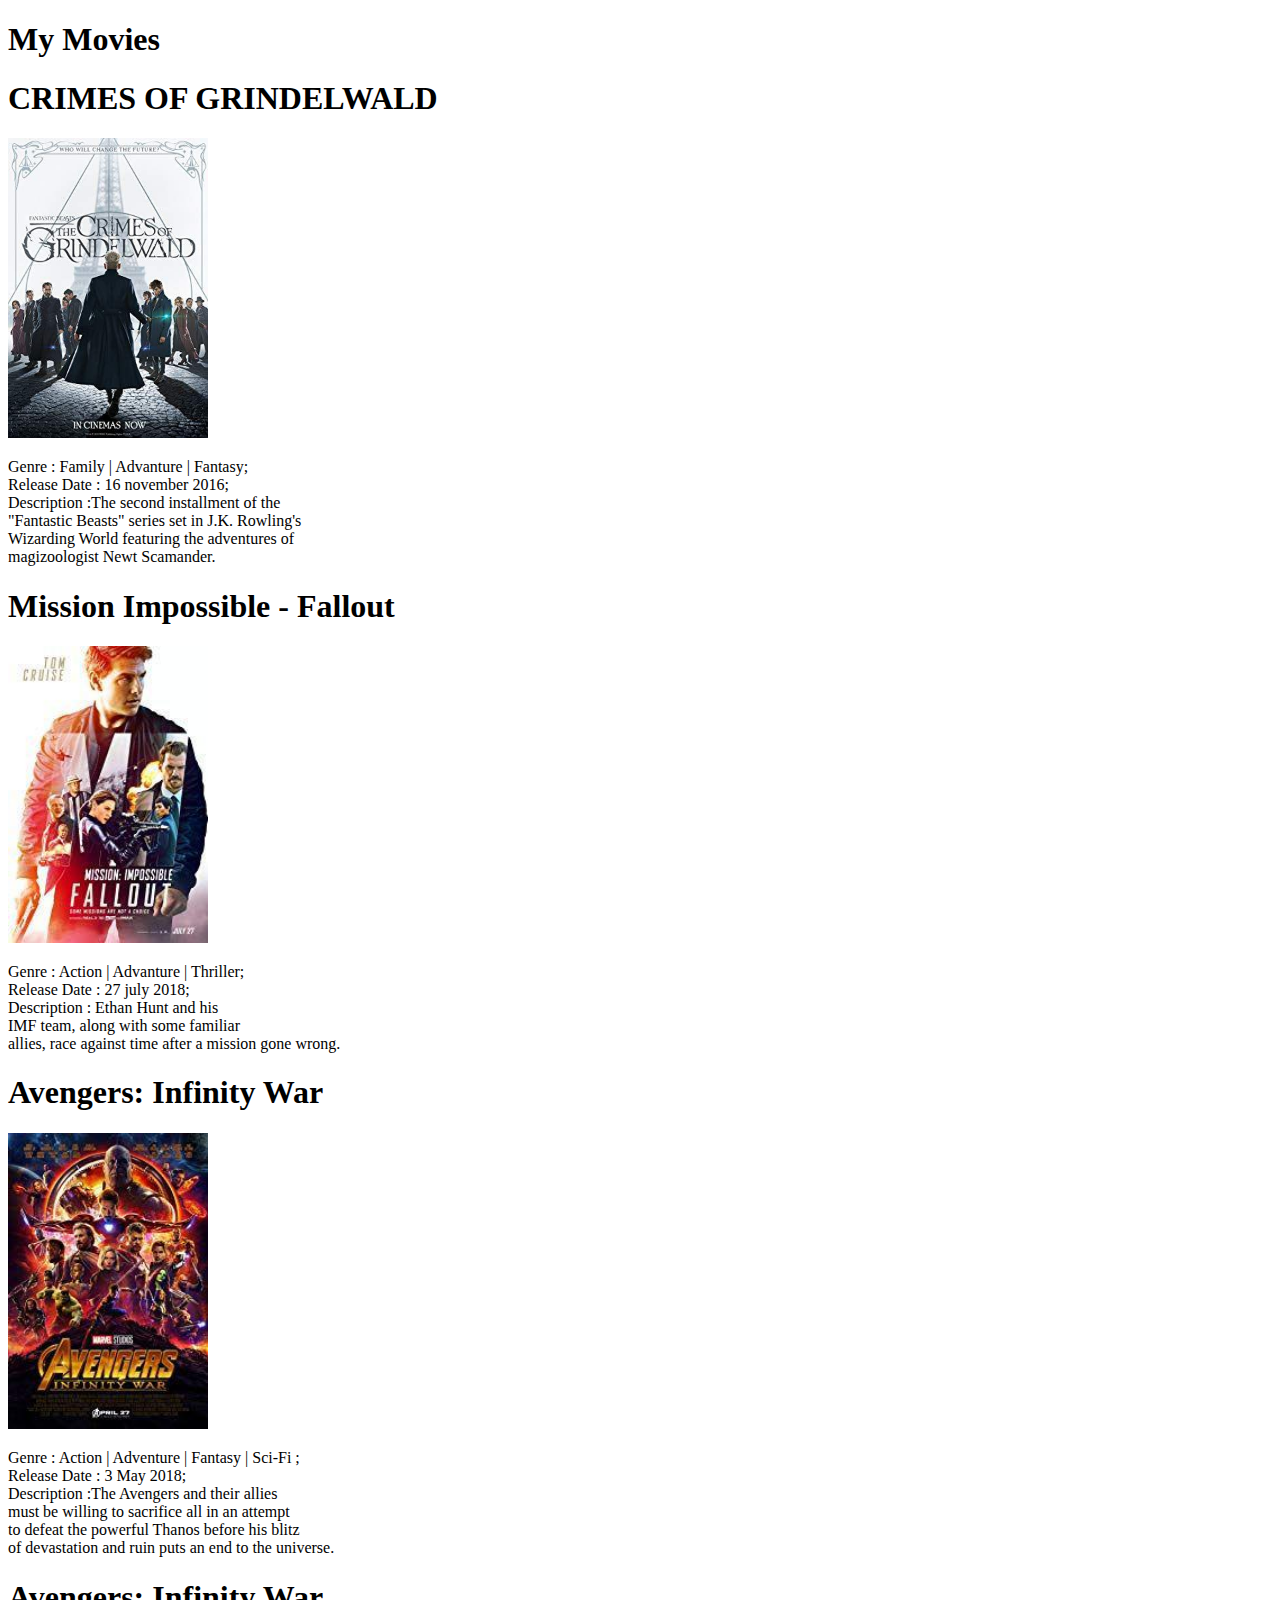
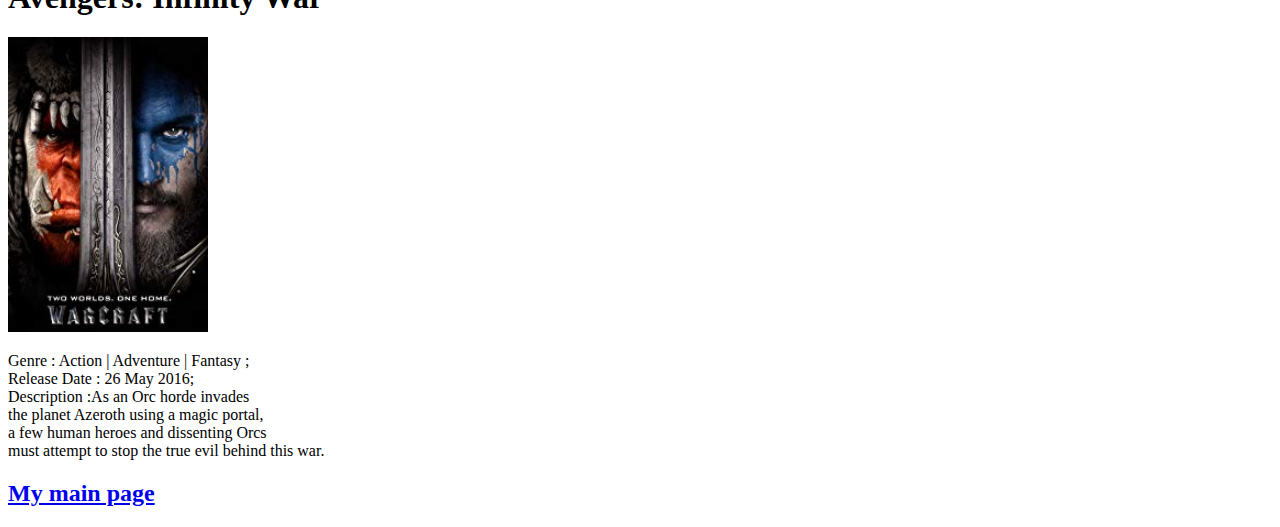
==== movie.html @ 5d816443 "Add files via upload" ====
<!DOCTYPE html>
<html>
<head>
	<title>Movies</title>
</head>
<h1> My Movies </h1>
<body>
<h1>CRIMES OF GRINDELWALD</h1>
	<a href="https://m.imdb.com/news/ni62282910?pf_rd_m=A2FGELUUNOQJNL&pf_rd_p=73ff69c3-cf0f-4468-ab90-5a2ea2639a0b&pf_rd_r=GV7DPY0B25RV8X7QG5XB&pf_rd_s=center-6&pf_rd_t=15061&pf_rd_i=homepage&ref_=m_hm_nw_tp_i"><img src="photo_2018-11-16_15-22-33.jpg" width=200 height=300></a>
<br>
<p>
	Genre : Family | Advanture | Fantasy;
	<br>
	Release Date : 16 november 2016;
	<br>
	Description :The second installment of the <br>"Fantastic Beasts" series set in J.K. Rowling's <br>Wizarding World featuring the adventures of<br> magizoologist Newt Scamander.
</p>
<h1>Mission Impossible - Fallout</h1>
<a href="https://m.imdb.com/title/tt4912910/?ref_=fn_al_tt_9"><img src="photo_2018-11-17_03-05-24.jpg" width=200 heigth=300></a>
<br>
<p>
	Genre : Action | Advanture | Thriller;
	<br>
	Release Date : 27 july 2018;
	<br>
	Description : Ethan Hunt and his <br>IMF team, along with some familiar <br>allies, race against time after a mission gone wrong.
</p>
<h1>Avengers: Infinity War</h1>
<a href="https://m.imdb.com/title/tt4154756/?ref=m_nv_sr_1"><img src="photo_2018-11-17_14-06-49.jpg" width=200 heigth=300></a>

<p>
	Genre :  Action | Adventure | Fantasy | Sci-Fi ;
	<br>
	Release Date : 3 May 2018;
	<br>
	Description :The Avengers and their allies <br>must be willing to sacrifice all in an attempt <br>to defeat the powerful Thanos before his blitz <br>of devastation and ruin puts an end to the universe.
</p>
<h1>Avengers: Infinity War</h1>
<a href="https://www.imdb.com/title/tt0803096/?ref_=nv_sr_1"><img src="MV5BMjIwNTM0Mzc5MV5BMl5BanBnXkFtZTgwMDk5NDU1ODE@._V1_UX182_CR0,0,182,268_AL_.jpg" width=200 heigth=300></a>

<p>
	Genre :  Action | Adventure | Fantasy ;
	<br>
	Release Date : 26 May 2016;
	<br>
	Description :As an Orc horde invades <br>the planet Azeroth using a magic portal,<br> a few human heroes and dissenting Orcs<br> must attempt to stop the true evil behind this war. 
</p>

<a href="file:///D:/html/Hakim.html"><h2>My main page</h2></a>
</body>
</html>
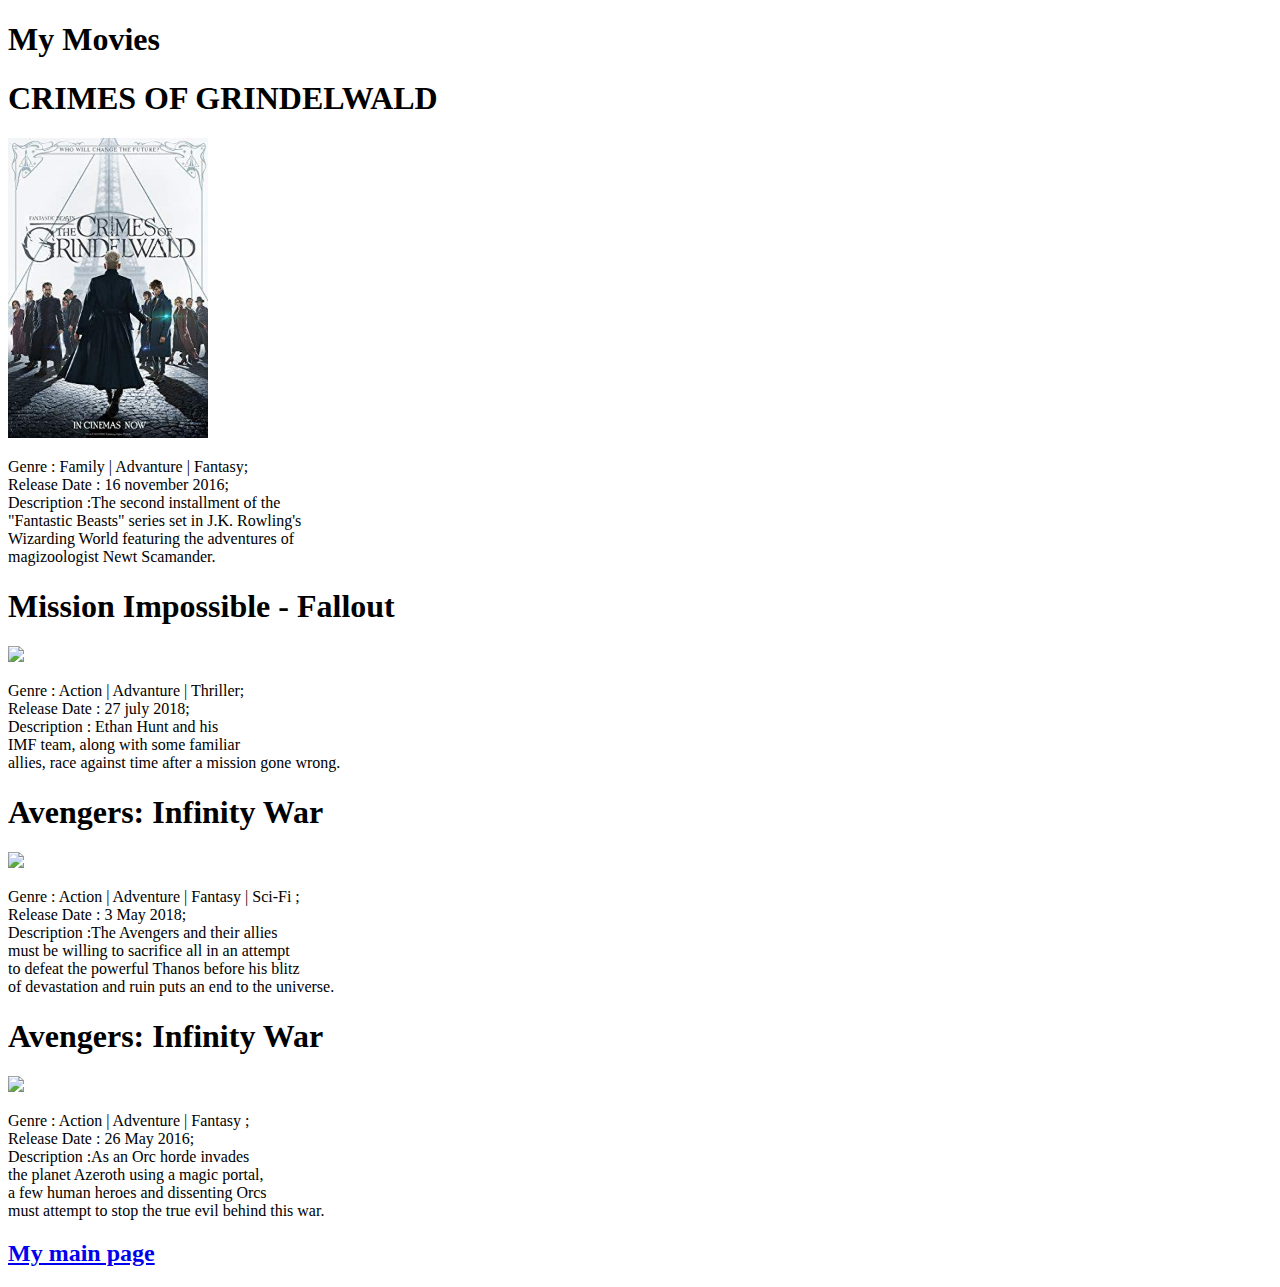
==== commit c5b2eacb: "Add files via upload" ====
--- a/movie.html
+++ b/movie.html
@@ -46,6 +46,6 @@
 	Description :As an Orc horde invades <br>the planet Azeroth using a magic portal,<br> a few human heroes and dissenting Orcs<br> must attempt to stop the true evil behind this war. 
 </p>
 
-<a href="file:///D:/html/Hakim.html"><h2>My main page</h2></a>
+<a href="file:///https://hakim707.github.io/"><h2>My main page</h2></a>
 </body>
 </html>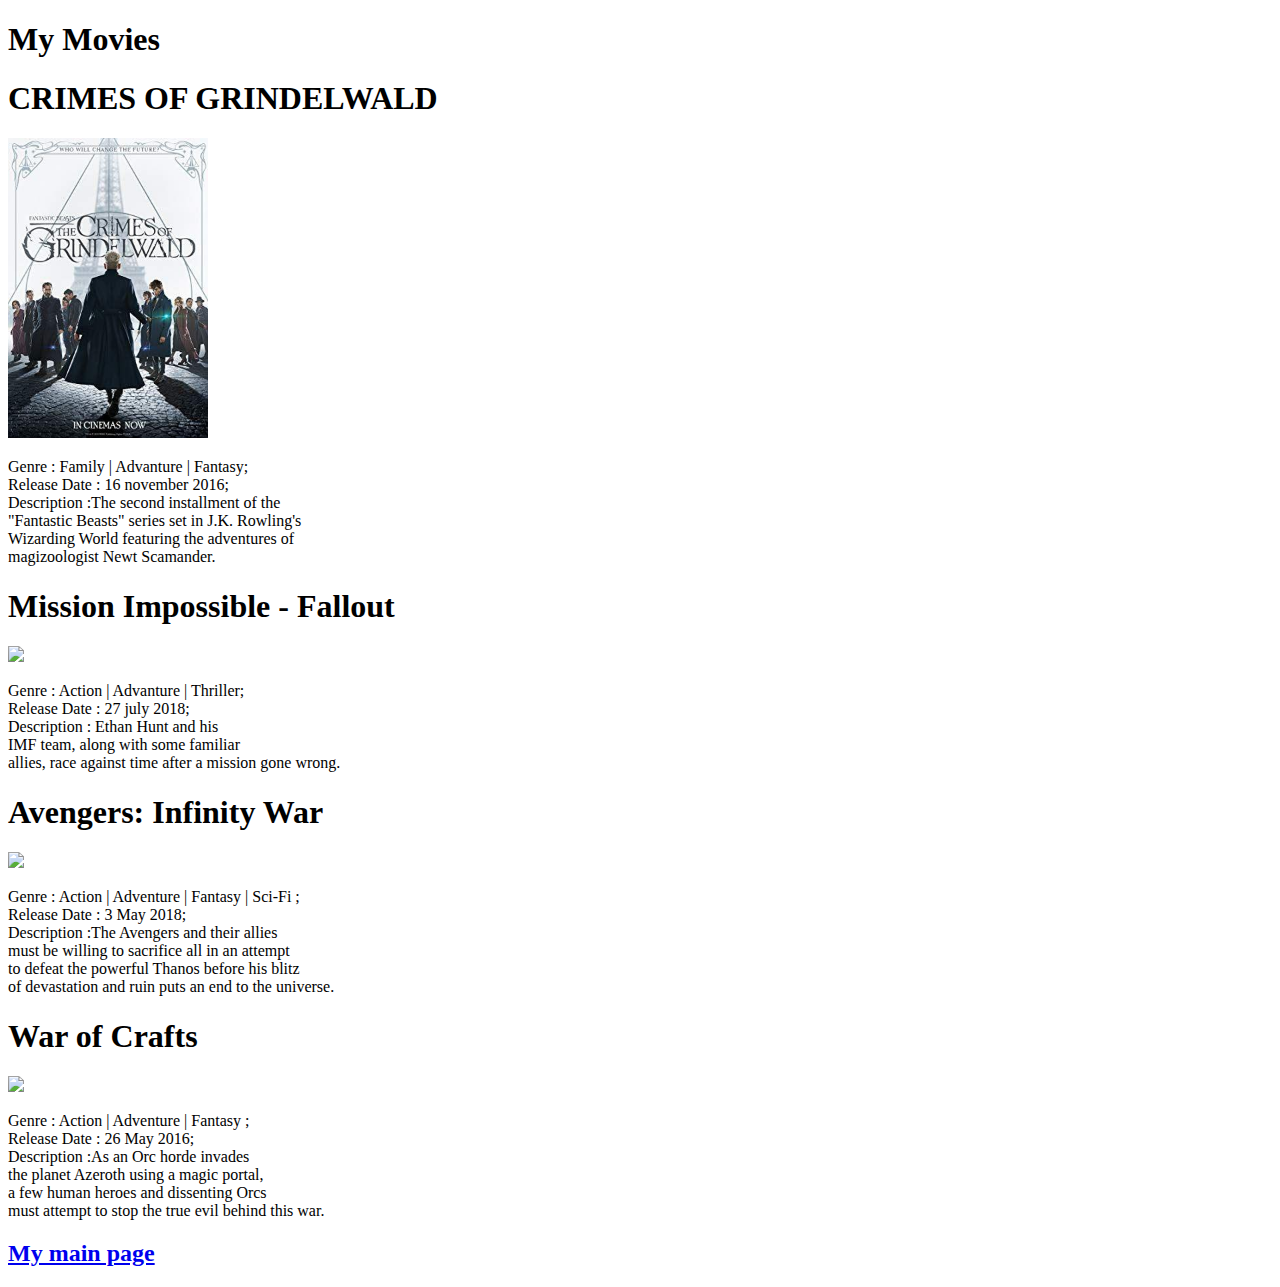
==== commit 50dbd7c5: "Update movie.html" ====
--- a/movie.html
+++ b/movie.html
@@ -35,7 +35,7 @@
 	<br>
 	Description :The Avengers and their allies <br>must be willing to sacrifice all in an attempt <br>to defeat the powerful Thanos before his blitz <br>of devastation and ruin puts an end to the universe.
 </p>
-<h1>Avengers: Infinity War</h1>
+<h1>War of Crafts</h1>
 <a href="https://www.imdb.com/title/tt0803096/?ref_=nv_sr_1"><img src="MV5BMjIwNTM0Mzc5MV5BMl5BanBnXkFtZTgwMDk5NDU1ODE@._V1_UX182_CR0,0,182,268_AL_.jpg" width=200 heigth=300></a>
 
 <p>
@@ -46,6 +46,6 @@
 	Description :As an Orc horde invades <br>the planet Azeroth using a magic portal,<br> a few human heroes and dissenting Orcs<br> must attempt to stop the true evil behind this war. 
 </p>
 
-<a href="file:///https://hakim707.github.io/"><h2>My main page</h2></a>
+<a href="index.html"><h2>My main page</h2></a>
 </body>
-</html>+</html>
